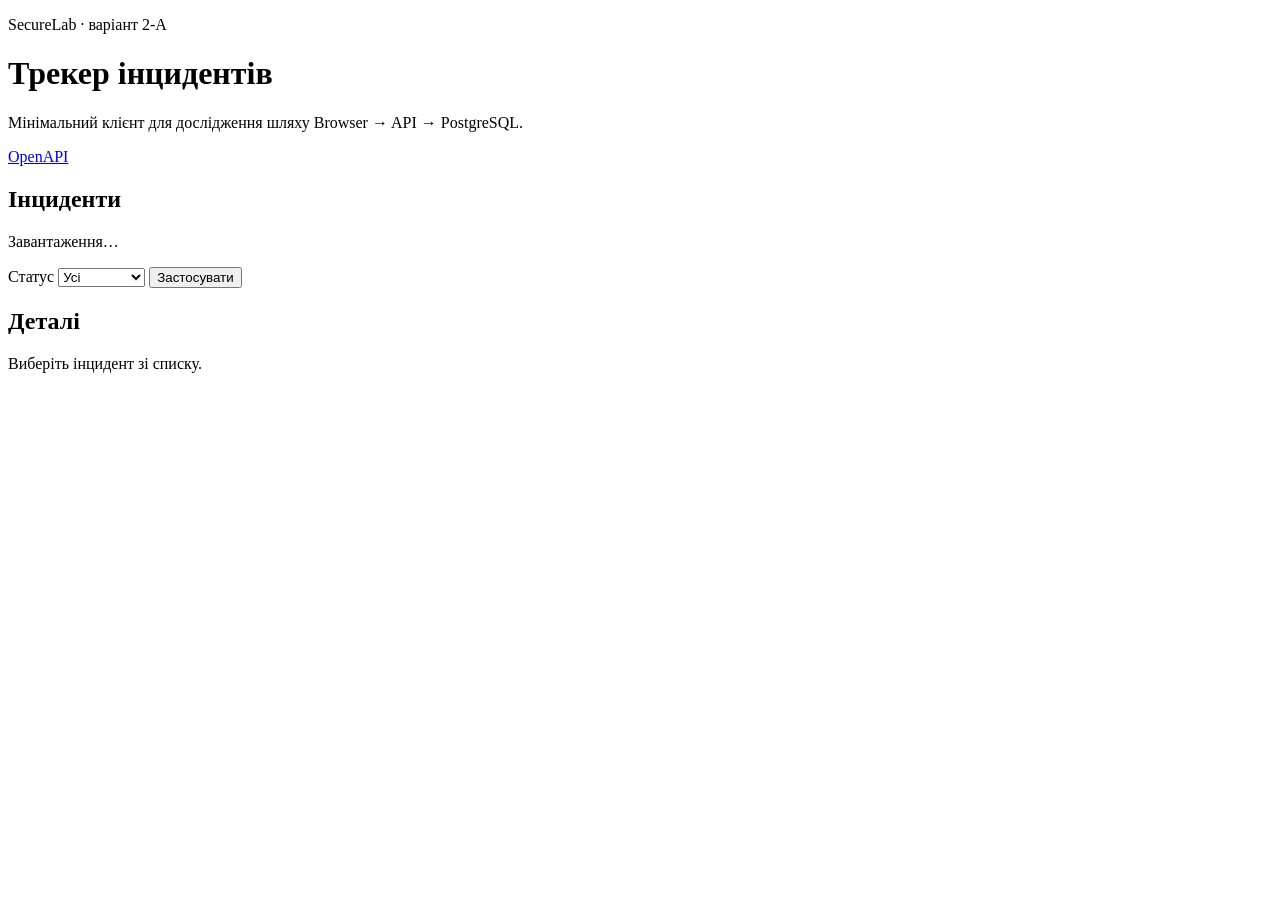
==== src/SecureLab.Api/Client/index.html @ 57bef3b7 "Initial commit with starter code" ====
<!doctype html>
<html lang="uk">
<head>
  <meta charset="utf-8">
  <meta name="viewport" content="width=device-width, initial-scale=1">
  <title>Навчальний трекер інцидентів</title>
  <link rel="stylesheet" href="/styles.css">
  <script src="/app.js" defer></script>
</head>
<body>
  <header class="page-header">
    <div>
      <p class="eyebrow">SecureLab · варіант 2-A</p>
      <h1>Трекер інцидентів</h1>
      <p>Мінімальний клієнт для дослідження шляху Browser → API → PostgreSQL.</p>
    </div>
    <a href="/scalar/v1" target="_blank" rel="noreferrer">OpenAPI</a>
  </header>

  <main>
    <section class="panel" aria-labelledby="list-title">
      <div class="toolbar">
        <div>
          <h2 id="list-title">Інциденти</h2>
          <p id="list-status" role="status">Завантаження…</p>
        </div>
        <form id="filter-form">
          <label for="status-filter">Статус</label>
          <select id="status-filter" name="status">
            <option value="">Усі</option>
            <option value="New">New</option>
            <option value="Triaged">Triaged</option>
            <option value="InProgress">InProgress</option>
            <option value="Resolved">Resolved</option>
            <option value="Closed">Closed</option>
          </select>
          <button type="submit">Застосувати</button>
        </form>
      </div>
      <ul id="incident-list" class="incident-list"></ul>
    </section>

    <section class="panel" aria-labelledby="details-title">
      <h2 id="details-title">Деталі</h2>
      <div id="incident-details" class="details-placeholder">
        Виберіть інцидент зі списку.
      </div>
    </section>
  </main>
</body>
</html>
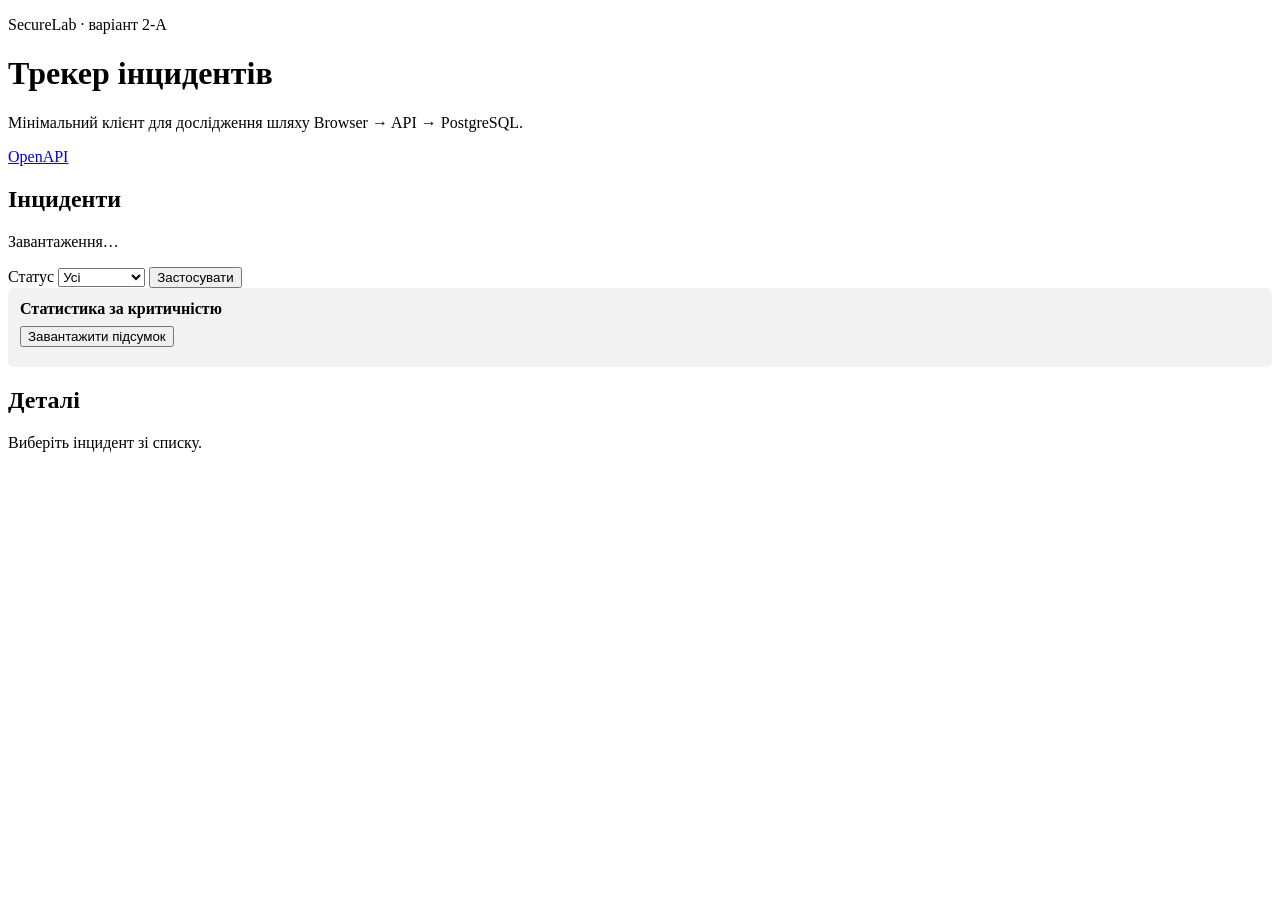
==== commit f3c081f7: "Update index.html" ====
--- a/src/SecureLab.Api/Client/index.html
+++ b/src/SecureLab.Api/Client/index.html
@@ -37,6 +37,14 @@
           <button type="submit">Застосувати</button>
         </form>
       </div>
+      <!-- Контейнер для статистики за критичністю-->
+    <div id="severity-summary-container" style="margin-bottom: 16px; padding: 12px; background-color: rgba(0,0,0,0.05); border-radius: 6px;">
+        <h3 style="margin-top: 0; margin-bottom: 8px; font-size: 1rem;">Статистика за критичністю</h3>
+        <button id="load-summary-btn" type="button">Завантажити підсумок</button>
+        <p id="summary-status" role="status" style="margin: 8px 0; font-size: 0.9rem; color: #555;"></p>
+        <ul id="severity-summary-list" style="margin: 0; padding-left: 24px; font-size: 0.9rem;"></ul>
+      </div>
+      
       <ul id="incident-list" class="incident-list"></ul>
     </section>
 
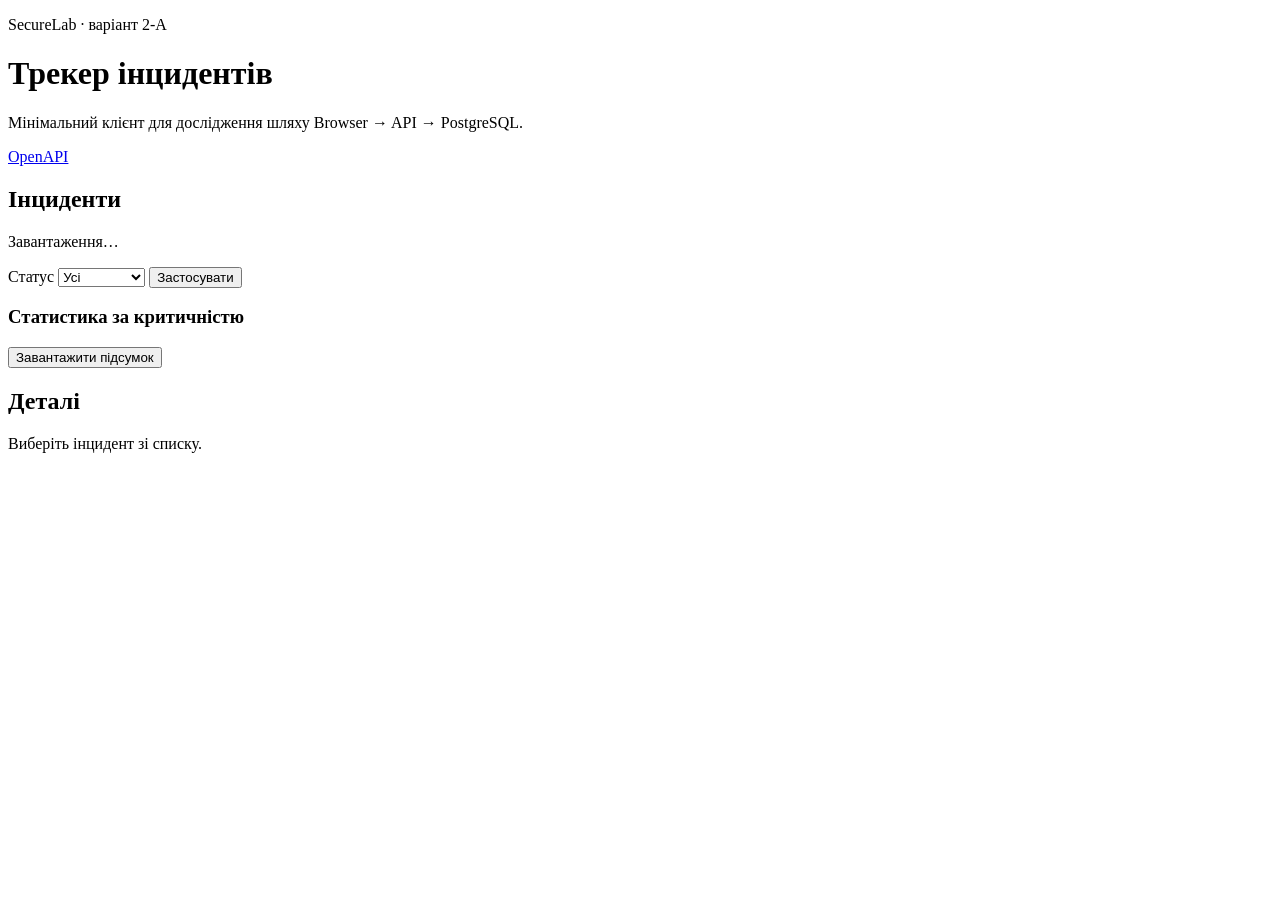
==== commit 43c4e868: "Add enforced CSP from actual resources, move inline styles to CSS" ====
--- a/src/SecureLab.Api/Client/index.html
+++ b/src/SecureLab.Api/Client/index.html
@@ -37,14 +37,14 @@
           <button type="submit">Застосувати</button>
         </form>
       </div>
-      <!-- Контейнер для статистики за критичністю-->
-    <div id="severity-summary-container" style="margin-bottom: 16px; padding: 12px; background-color: rgba(0,0,0,0.05); border-radius: 6px;">
-        <h3 style="margin-top: 0; margin-bottom: 8px; font-size: 1rem;">Статистика за критичністю</h3>
+      <!-- Контейнер для статистики за критичністю -->
+      <div id="severity-summary-container">
+        <h3>Статистика за критичністю</h3>
         <button id="load-summary-btn" type="button">Завантажити підсумок</button>
-        <p id="summary-status" role="status" style="margin: 8px 0; font-size: 0.9rem; color: #555;"></p>
-        <ul id="severity-summary-list" style="margin: 0; padding-left: 24px; font-size: 0.9rem;"></ul>
+        <p id="summary-status" role="status"></p>
+        <ul id="severity-summary-list"></ul>
       </div>
-      
+
       <ul id="incident-list" class="incident-list"></ul>
     </section>
 
